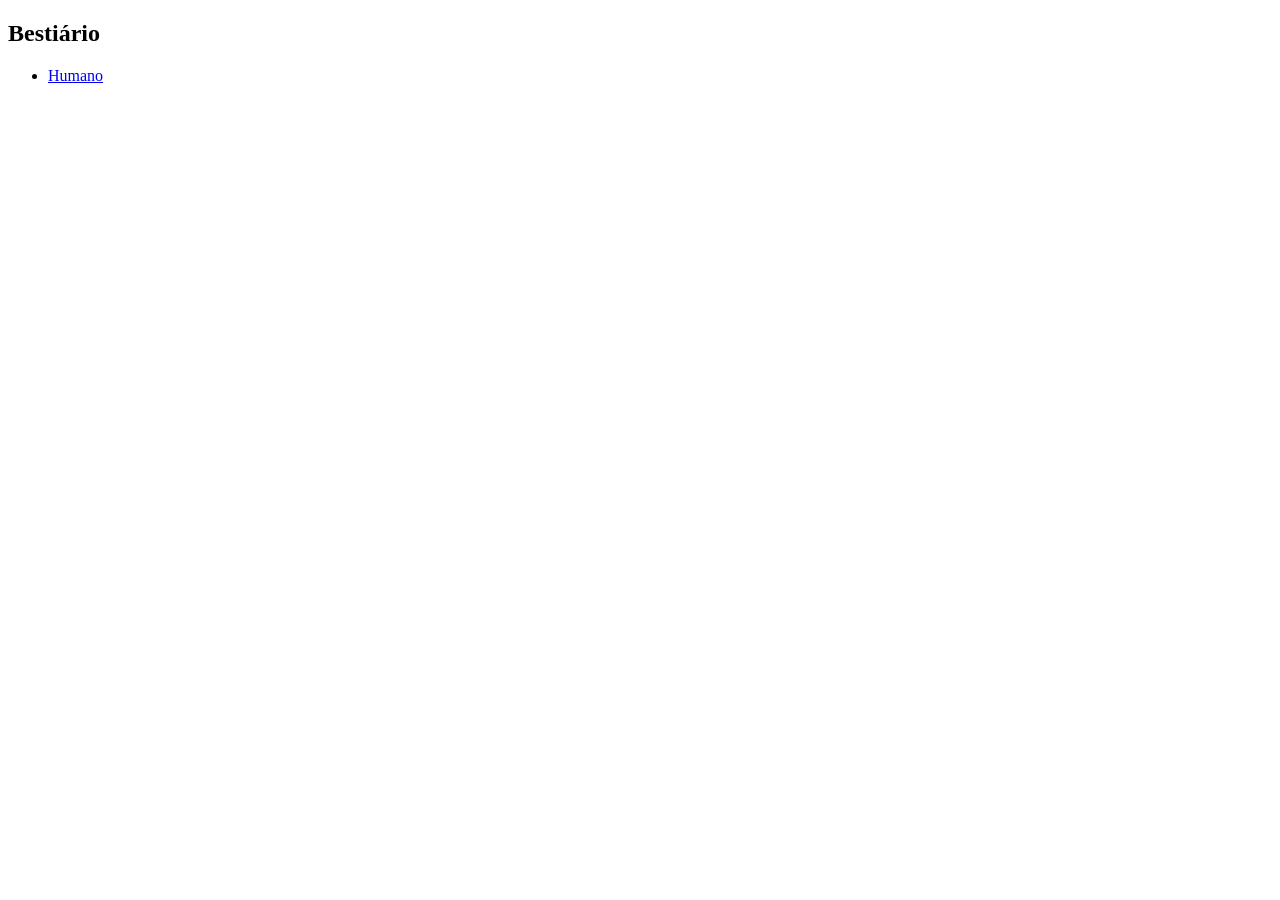
==== bestiario.html @ 2ce86ac0 "Add files via upload" ====
<!DOCTYPE html>
<html lang="pt-br">
<link rel="preconnect" href="https://fonts.googleapis.com">
<link rel="preconnect" href="https://fonts.gstatic.com" crossorigin>
<link href="" rel="stylesheet">

<head>
<meta charset="UTF-8">
<title>BESTIÁRIO</title>
<link rel="stylesheet" href="css/style.css">
</head>

<div class="container">
  <nav class="sumario">
    <h2>Bestiário</h2>
    <ul>
      <li><a href="#" data-target="human">Humano</a></li>
    </ul>
  </nav>

  <div class="painel">
    <div class="descricao" id="human">
    <h3>『 Humano 』</h3><h4>Tipo: Humano</h4>
    <h4>Origem e Descrição breve:</h4>Os humanos são a espécie predominante do Continente Mágico. Surgiram na Era do Caos e ganharam notoriedade após a derrota do Deus Maligno por dois de seus heróis, tranzendo consigo a Era dos Humanos
    <h4>Características:</h4>
    Alta adaptabilidade a diferentes biomas e condições mágicas.<br>
    Crescimento populacional acelerado em comparação às demais espécies.<br>
    Forte capacidade de organização social e política.<br>
    Tendência à expansão territorial e consolidação de poder.
    <h4>Habilidades Intrínsecas:</h4>
    Nenhuma.
    <h4>Cultura:</h4>
    Extremamente diversa, variando entre reinos militaristas, teocracias devotas aos Heróis Imortais e nações comerciais expansionistas. Valorizam progresso, legado e linhagem. A história da derrota do Deus Maligno é ensinada como símbolo máximo do potencial humano.
    <h4>Observações:</h4>
    São a maioria populacional do continente.<br>
    Atualmente detêm a maior parte das rotas comerciais e centros acadêmicos.<br>
    Outras espécies os veem com respeito, cautela ou ressentimento.<br>
    Apesar da ausência de habilidades intrínsecas, sua capacidade de evolução constante os torna imprevisíveis a longo prazo.<br>
    <img src="bestiario/humie.jpg" width="250" height="400">
    </div>
  </div>
</div>

<script>
const links = document.querySelectorAll('.sumario a');
const descricoes = document.querySelectorAll('.descricao');

// Esconde todas inicialmente
descricoes.forEach(d => d.style.display = 'none');

links.forEach(link => {
  link.addEventListener('click', e => {
    e.preventDefault();

    // Esconde todas
    descricoes.forEach(d => d.style.display = 'none');

    // Mostra a selecionada
    const targetId = link.getAttribute('data-target');
    const target = document.getElementById(targetId);
    if(target) target.style.display = 'block';
  });
});
</script>
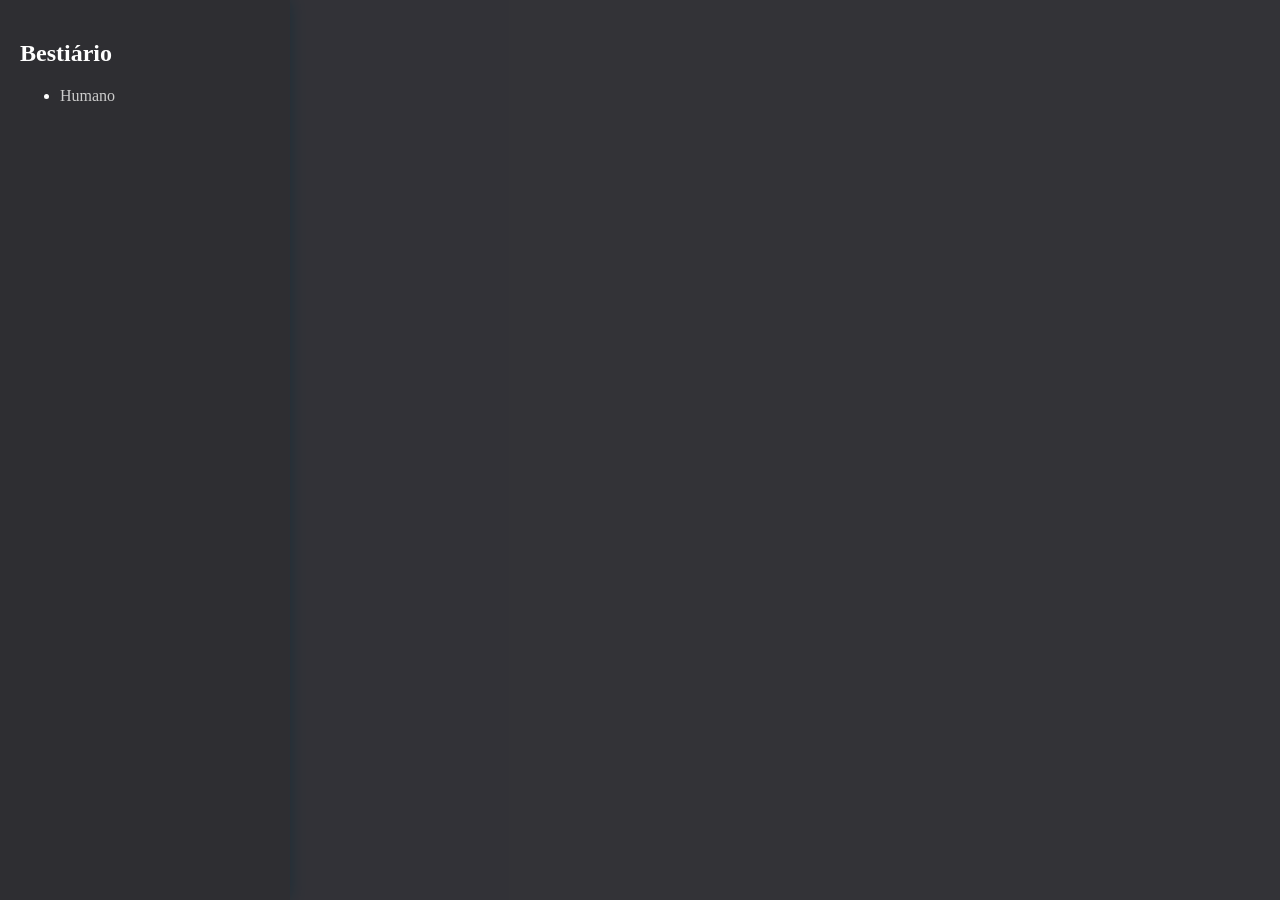
==== commit af697c56: "Update bestiario.html" ====
--- a/bestiario.html
+++ b/bestiario.html
@@ -2,7 +2,7 @@
 <html lang="pt-br">
 <link rel="preconnect" href="https://fonts.googleapis.com">
 <link rel="preconnect" href="https://fonts.gstatic.com" crossorigin>
-<link href="" rel="stylesheet">
+<link href="css/style.css" rel="stylesheet">
 
 <head>
 <meta charset="UTF-8">
@@ -61,4 +61,4 @@
     if(target) target.style.display = 'block';
   });
 });
-</script>+</script>
--- a/css/style.css
+++ b/css/style.css
@@ -0,0 +1,135 @@
+
+body {
+    margin: 0;
+    background: url("../ContinenteMagico.jpg") no-repeat center center fixed;
+    background-size: cover;
+}
+
+.menu {
+    display: flex;
+    height: 100vh;
+    backdrop-filter: blur(6px);
+    background-color: rgba(10, 10, 15, 0.75);
+}
+
+/* LADO ESQUERDO */
+.sidebar {
+    width: 25%;
+    padding: 20px;
+    border-right: 2px solid #333;
+}
+
+.sidebar h2 {
+    margin-top: 0;
+    color: #aaa;
+}
+
+.sidebar ul {
+    list-style: none;
+    padding: 0;
+}
+
+.sidebar li {
+    margin: 15px 0;
+}
+
+.sidebar a {
+    color: #ccc;
+    text-decoration: none;
+}
+
+.sidebar a:hover {
+    color: white;
+    text-shadow: 0 0 8px rgba(0, 200, 255, 0.8);
+}
+
+/* LADO DIREITO */
+.party {
+    width: 75%;
+    padding: 20px;
+}
+
+.character {
+    display: flex;
+    align-items: center;
+    background: #1c1c24;
+    padding: 15px;
+    margin-bottom: 15px;
+    text-decoration: none;
+    color: #ddd;
+    border: 1px solid #2a2a35;
+    transition: 0.3s;
+}
+
+.character:hover {
+    background: #252535;
+    transform: translateX(5px);
+    box-shadow: 0 0 10px rgba(0, 200, 255, 0.6);
+}
+
+.character img {
+    width: 80px;
+    height: 80px;
+    object-fit: cover;
+    margin-right: 15px;
+    border: 2px solid #333;
+}
+
+.info h3 {
+    margin: 0;
+}
+
+/* Habilidades */
+.container {
+  display: flex;
+  height: 100vh;
+}
+
+.sumario {
+  width: 250px;
+  color: white;
+  background: rgba(10,10,15,0.85);
+  padding: 20px;
+  overflow-y: auto;
+  box-shadow: 0 0 15px rgba(0,200,255,0.6);
+}
+
+.sumario a {
+  display: block;
+  margin: 5px 0;
+  color: #ccc;
+  text-decoration: none;
+  transition: 0.2s;
+}
+
+.sumario a:hover {
+  color: white;
+  text-shadow: 0 0 6px rgba(0,200,255,0.8);
+}
+
+.painel {
+  flex: 1;
+  padding: 30px;
+  color: white;
+  background: rgba(15,15,20,0.85);
+  box-shadow: cyan;
+  overflow-y: auto;
+}
+
+.habilidade {
+  display: none; /* escondido inicialmente */
+  background: rgba(20,20,30,0.9);
+  color: white;
+  padding: 20px;
+  margin-bottom: 20px;
+  border-left: 4px solid #00c8ff;
+  border-radius: 5px;
+  box-shadow: 0 0 10px rgba(0,200,255,0.3);
+  opacity: 0;
+  transition: opacity 0.4s ease;
+}
+
+.habilidade.show {
+  display: block;
+  opacity: 1;
+}
--- a/css/style.css
+++ b/css/style.css
@@ -0,0 +1,135 @@
+
+body {
+    margin: 0;
+    background: url("../ContinenteMagico.jpg") no-repeat center center fixed;
+    background-size: cover;
+}
+
+.menu {
+    display: flex;
+    height: 100vh;
+    backdrop-filter: blur(6px);
+    background-color: rgba(10, 10, 15, 0.75);
+}
+
+/* LADO ESQUERDO */
+.sidebar {
+    width: 25%;
+    padding: 20px;
+    border-right: 2px solid #333;
+}
+
+.sidebar h2 {
+    margin-top: 0;
+    color: #aaa;
+}
+
+.sidebar ul {
+    list-style: none;
+    padding: 0;
+}
+
+.sidebar li {
+    margin: 15px 0;
+}
+
+.sidebar a {
+    color: #ccc;
+    text-decoration: none;
+}
+
+.sidebar a:hover {
+    color: white;
+    text-shadow: 0 0 8px rgba(0, 200, 255, 0.8);
+}
+
+/* LADO DIREITO */
+.party {
+    width: 75%;
+    padding: 20px;
+}
+
+.character {
+    display: flex;
+    align-items: center;
+    background: #1c1c24;
+    padding: 15px;
+    margin-bottom: 15px;
+    text-decoration: none;
+    color: #ddd;
+    border: 1px solid #2a2a35;
+    transition: 0.3s;
+}
+
+.character:hover {
+    background: #252535;
+    transform: translateX(5px);
+    box-shadow: 0 0 10px rgba(0, 200, 255, 0.6);
+}
+
+.character img {
+    width: 80px;
+    height: 80px;
+    object-fit: cover;
+    margin-right: 15px;
+    border: 2px solid #333;
+}
+
+.info h3 {
+    margin: 0;
+}
+
+/* Habilidades */
+.container {
+  display: flex;
+  height: 100vh;
+}
+
+.sumario {
+  width: 250px;
+  color: white;
+  background: rgba(10,10,15,0.85);
+  padding: 20px;
+  overflow-y: auto;
+  box-shadow: 0 0 15px rgba(0,200,255,0.6);
+}
+
+.sumario a {
+  display: block;
+  margin: 5px 0;
+  color: #ccc;
+  text-decoration: none;
+  transition: 0.2s;
+}
+
+.sumario a:hover {
+  color: white;
+  text-shadow: 0 0 6px rgba(0,200,255,0.8);
+}
+
+.painel {
+  flex: 1;
+  padding: 30px;
+  color: white;
+  background: rgba(15,15,20,0.85);
+  box-shadow: cyan;
+  overflow-y: auto;
+}
+
+.habilidade {
+  display: none; /* escondido inicialmente */
+  background: rgba(20,20,30,0.9);
+  color: white;
+  padding: 20px;
+  margin-bottom: 20px;
+  border-left: 4px solid #00c8ff;
+  border-radius: 5px;
+  box-shadow: 0 0 10px rgba(0,200,255,0.3);
+  opacity: 0;
+  transition: opacity 0.4s ease;
+}
+
+.habilidade.show {
+  display: block;
+  opacity: 1;
+}
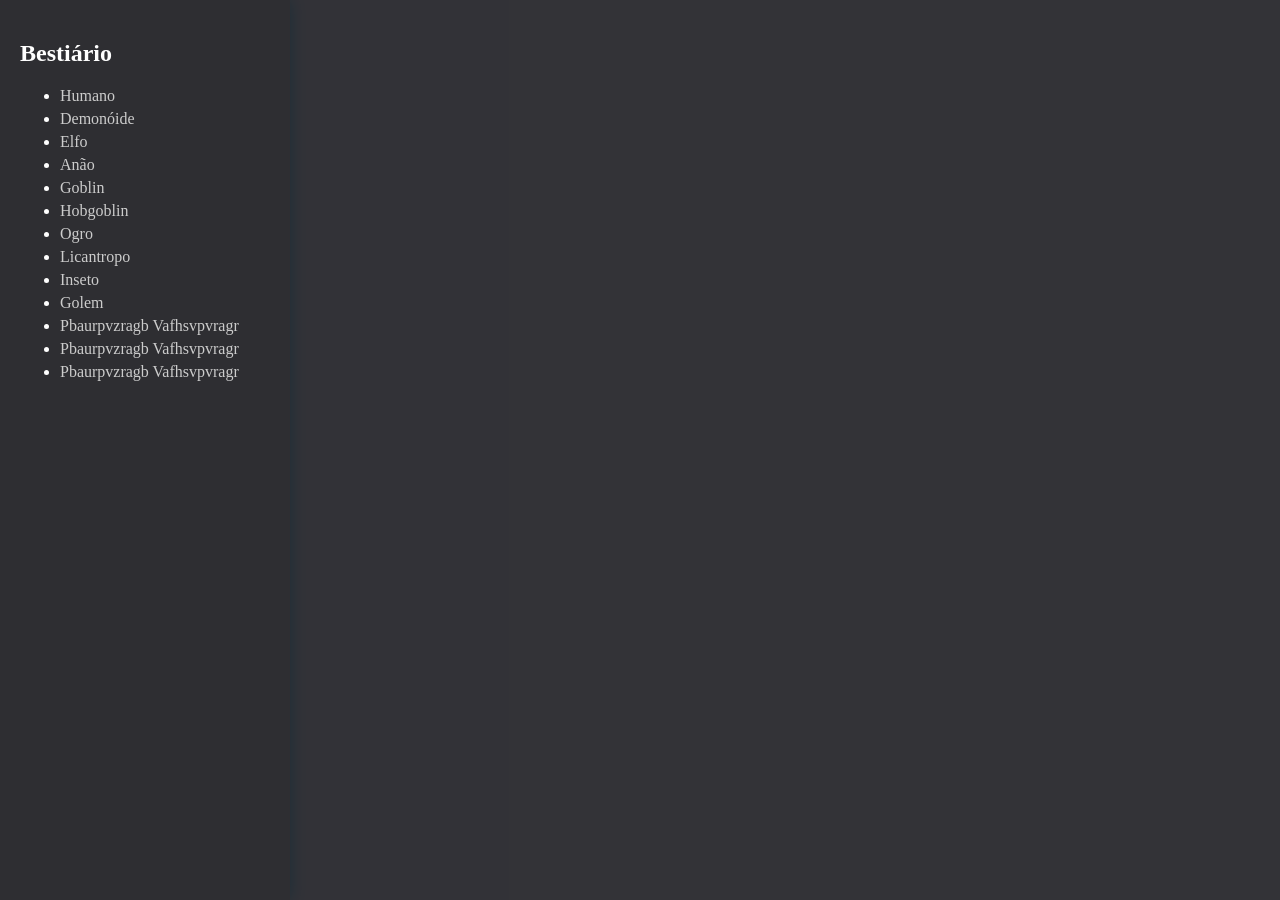
==== commit 3bb4a200: "Update bestiario.html" ====
--- a/bestiario.html
+++ b/bestiario.html
@@ -9,19 +9,31 @@
 <title>BESTIÁRIO</title>
 <link rel="stylesheet" href="css/style.css">
 </head>
-
-<div class="container">
+<body>
+  <div class="container">
   <nav class="sumario">
     <h2>Bestiário</h2>
     <ul>
       <li><a href="#" data-target="human">Humano</a></li>
+      <li><a href="#" data-target="humdem">Demonóide</a></li>
+      <li><a href="#" data-target="erufo">Elfo</a></li>
+      <li><a href="#" data-target="dowafu">Anão</a></li>
+      <li><a href="#" data-target="goburin">Goblin</a></li>
+      <li><a href="#" data-target="hobugoburin">Hobgoblin</a></li>
+      <li><a href="#" data-target="ouga">Ogro</a></li>
+      <li><a href="#" data-target="raikansuropu">Licantropo</a></li>
+      <li><a href="#" data-target="insekuto">Inseto</a></li> 
+      <li><a href="#" data-target="goremu">Golem</a></li>
+      <li><a href="#" data-target="kij">Pbaurpvzragb Vafhsvpvragr</a></li>
+      <li><a href="#" data-target="orc">Pbaurpvzragb Vafhsvpvragr</a></li>
+      <li><a href="#" data-target="lagarto">Pbaurpvzragb Vafhsvpvragr</a></li>
     </ul>
   </nav>
 
   <div class="painel">
     <div class="descricao" id="human">
     <h3>『 Humano 』</h3><h4>Tipo: Humano</h4>
-    <h4>Origem e Descrição breve:</h4>Os humanos são a espécie predominante do Continente Mágico. Surgiram na Era do Caos e ganharam notoriedade após a derrota do Deus Maligno por dois de seus heróis, tranzendo consigo a Era dos Humanos
+    <h4>Origem e Descrição breve:</h4>Os humanos são a espécie predominante do Continente Mágico. Surgiram na Era do Caos e ganharam notoriedade após a derrota do Deus Maligno por dois de seus heróis, tranzendo consigo a Era dos Humanos.
     <h4>Características:</h4>
     Alta adaptabilidade a diferentes biomas e condições mágicas.<br>
     Crescimento populacional acelerado em comparação às demais espécies.<br>
@@ -36,11 +48,191 @@
     Atualmente detêm a maior parte das rotas comerciais e centros acadêmicos.<br>
     Outras espécies os veem com respeito, cautela ou ressentimento.<br>
     Apesar da ausência de habilidades intrínsecas, sua capacidade de evolução constante os torna imprevisíveis a longo prazo.<br>
-    <img src="bestiario/humie.jpg" width="250" height="400">
-    </div>
+    <img src="bestiario/humie.jpg" width="250" height="410">
+    </div>
+    <div class="descricao" id="humdem">
+    <h3>『 Demonóide 』</h3><h4>Tipo: Monstro / Humano</h4>
+    <h4>Origem e Descrição breve:</h4>Demonóide é um termo usado para humanos que passaram pelo processo de majinização, tornando-se Majins. Como a natureza monstruosa adquirida varia de indivíduo para indivíduo, o termo é utilizado de forma ampla para definir humanos transformados em seres mágicos.
+    <h4>Características:</h4>Possuem enormes reservas de magículas.<br>
+    Grande afinidade natural para magias.<br>
+    Elevada longevidade e resistência mágica.<br>
+    <h4>Habilidades Intrínsecas:</h4>
+    Nenhuma.
+    <h4>Cultura:</h4>Por serem isolados da sociedade humana em um geral os demonóides não tendem a formar uma cultura ou um grupo conjunto. Existem especulações de que o Império Oriental Unido de Alaric Eisenkrone residem demonóides como humanos comuns, relevando sua natureza monstruosa.
+    <h4>Observações:</h4>Mesmo sendo monstros continuam parecendo humanos por fora.<br>
+    A transformação altera profundamente o corpo e a alma do indivíduo.<br>
+    São classificados como monstros devido à constituição mágica de seus corpos.<br>
+    Odiados por todo território humano.<br>
+    Vulneráveis aos efeitos purificadores da Magia Sagrada.<br>
+    <img src="bestiario/demonoido.webp" height="410">
+    </div>
+    <div class="descricao" id="erufo">
+    <h3>『 Elfo 』</h3><h4>Tipo: Semi-Humano</h4>
+    <h4>Origem e Descrição breve:</h4>Os elfos são uma espécie milenar, gerados a partir da Grande Árvore da Vida. Segundo as lendas da Dinastia Feiticeira, o primeiro elfo nasceu de um fruto abençoado que caiu do mais alto galho da Árvore da Vida, misturando a essência da natureza com a magia feérica ancestral os fazendo descendentes diretos das fadas.
+    <h4>Características:</h4>
+    Longevidade e conexão com o mundo.<br>
+    Dependencia de outras espécies para expandirem sua população.<br>
+    Facilidade em manipular magias de vento desde pequenos.<br>
+    Formam contratos com espíritos do vento de forma natural.<br>
+    <h4>Habilidades Intrínsecas:</h4>
+    Nenhuma.
+    <h4>Cultura:</h4>Concentrada na Dinastia Feiticeira, tendo uma estrutura política consistente em um conselho de anciões, mas ainda tendo uma família real que tem autoridade ilimitada. Tendo uma mentalidade muito mais voltada para as artes místicas e para a compreensão do fluxo natural das coisas.
+    <h4>Observações:</h4>São considerados a maior potência mágica do continente.<br>
+     Atraem estudantes e viajantes de todas as partes para estudarem na Sylvatír (Terra de Florestas Sagradas) a maior formadora de magos do continente.<br>
+     Embora mantenham relações diplomáticas e comerciais, olham para o crescimento acelerado e expansionista dos humanos com uma mistura de cautela e reserva.<br>
+    <img src="bestiario/erufo.jpeg" width="500">
+    </div>
+
+   <div class="descricao" id="dowafu">
+    <h3>『 Anão 』</h3><h4>Tipo: Semi-Humano</h4>
+    <h4>Origem e Descrição breve:</h4>Os anões são uma antiga espécie semi-humana descendente dos espíritos feéricos da terra, diferente dos elfos. A maioria possui baixa estatura, corpos robustos, pele mais escura e grandes barbas, embora existam raros indivíduos capazes de alcançar a altura de humanos ou elfos
+    <h4>Características:</h4>
+    Grande resistência física e longevidade.<br>
+    Facilidade em manipular magia de terra.<br>
+    Formam contratos com espíritos da terra de forma natural. <br>
+    Personalidade séria, pragmática e descontraída entre aliados.<br>
+    <h4>Habilidades Intrínsecas:</h4>
+    Nenhuma.
+    <h4>Cultura:</h4>Vivem nas montanhas da Nação Armada de Gerhardt, organizados em clãs e guildas de artesãos. Sua cultura gira em torno da metalurgia, mineração e criação de artefatos mágicos, sendo considerados os melhores ferreiros do continente. Mantêm relações neutras com praticamente todas as nações devido à dependência global de seus equipamentos e comércio.
+    <h4>Observações:</h4>São responsáveis pelos melhores armamentos e armaduras do continente.<br>
+    Possuem a maior miscigenação cultural entre todas as espécies.<br>
+    Raramente são incluídos em planos de guerra devido à neutralidade e à dificuldade de invadir seus territórios montanhosos.<br>
+    Mesmo sendo vistos como rígidos, costumam ser hospitaleiros com aqueles que respeitam suas tradições.<br>
+    <img src="bestiario/dowafu.jpg" width="500">
+    </div>
+
+    <div class="descricao" id="goburin">
+    <h3>『 Goblin 』</h3><h4>Tipo: Semi-Humano</h4>
+    <h4>Origem e Descrição breve:</h4>Os goblins são considerados a ramificação mais fraca e degenerada entre os semi-humanos, estando tão distantes de seus ancestrais anões e onis que muitos estudiosos sequer conseguem encontrar semelhanças além de traços mágicos residuais. Pequenos, frágeis e de aparência grotesca, sobreviveram ao longo das eras não pela força, mas por sua capacidade absurda de reprodução.
+    <h4>Características:</h4>Extremamente fracos fisicamente e mentalmente em comparação às demais espécies.<br>
+    Altíssima fertilidade, especialmente em períodos de crise.<br>
+    Vivem em média apenas 10 anos.
+    <h4>Habilidades Intrínsecas:</h4>
+    Nenhuma.
+    <h4>Cultura:</h4>Vivem em pequenas tribos espalhadas por cavernas, ruínas, florestas e regiões abandonadas. Sua sociedade é primitiva, baseada em sobrevivência imediata e reprodução constante. Podendo produzir ferramentas mas não tendo a capacidade de criar armaduras complexas ou semelhantes sem que ensinado antes.
+    <h4>Observações:</h4>São considerados os semi-humanos mais fracos do continente.<br>
+    Mesmo sofrendo perdas enormes, conseguem reconstruir populações inteiras em pouco tempo.<br>
+    Capazes de adaptação rápida a ambientes hostis devido à reprodução em massa.<br>
+    <img src="bestiario/goburin.webp" width="500">
+    </div>
+
+    <div class="descricao" id="hobugoburin">
+    <h3>『 Hobgoblin 』</h3><h4>Tipo: Semi-Humano</h4>
+    <h4>Origem e Descrição breve:</h4>Os hobgoblins são a forma evoluída dos goblins, representando aquilo que sua espécie poderia ter sido sem séculos de degeneração e sobrevivência desesperada. Mantendo a pele esverdeada característica dos goblins, possuem corpos muito mais altos e musculosos, alcançando em média 180 centímetros de altura.
+    <h4>Características:</h4>Muito mais fortes, resistentes e inteligentes que goblins comuns.<br>
+    Possuem expectativa de vida significativamente maior.<br>
+    Menor fertilidade em comparação aos goblins.
+    <h4>Habilidades Intrínsecas:</h4>
+    Nenhuma.
+    <h4>Cultura:</h4>Hobgoblins normalmente assumem posições de liderança dentro de tribos goblins, formando grupos mais organizados e militarizados. Diferente dos goblins comuns, valorizam força, hierarquia e conquistas pessoais, preferindo nutrir aqueles fortes e úteis.
+    <h4>Observações:</h4>São extremamente raros de serem vistos.<br>
+    A maioria dos goblins jamais consegue evoluir naturalmente devido à sua covardia, fraqueza e curta expectativa de vida.<br>
+    Normalmente um goblin só alcança essa evolução após receber um nome.<br>
+    <img src="bestiario/hobugoburin.webp" width="250">
+    </div>
+
+    <div class="descricao" id="ouga">
+    <h3>『 Ogro 』</h3><h4>Tipo: Semi-Humano</h4>
+    <h4>Origem e Descrição breve:</h4>Os ogros são uma rara espécie de semi-humanos conhecidos por sua força monstruosa e aparência intimidadora. Apesar de lembrarem humanos em estrutura corporal, possuem corpos extremamente musculosos e altos, com média superior a dois metros de altura. Seus chifres, pele colorida em tons variados e presas pronunciadas os tornam facilmente reconhecíveis.
+    <h4>Características:</h4>Força física extremamente elevada mesmo entre semi-humanos.<br>
+    Capazes de produzir armas, armaduras e ferramentas complexas.<br>
+    Personalidade agressiva, orgulhosa e voltada para combate.
+    <h4>Habilidades Intrínsecas:</h4>『 Fortalecimento 』
+    <h4>Cultura:</h4>Vivem em pequenas tribos isoladas nas florestas e montanhas distantes do continente principal. Apesar de agressivos, desenvolveram culturas guerreiras altamente disciplinadas, focadas em honra, combate e aperfeiçoamento marcial. Seus equipamentos possuem um estilo único conhecido como “Samurai”, completamente diferente das armaduras e armas tradicionais do continente.
+    <h4>Observações:</h4>Extremamente raros, podendo passar décadas sem que um seja avistado.<br>
+    Muitos trabalham como mercenários devido à fama como guerreiros devastadores.<br>
+    A expectativa de vida média gira em torno de cem anos, embora existam histórias sobre ogros que viveram por mais de trezentos anos.<br>
+    <img src="bestiario/ouga.webp" width="500">
+    </div>
+
+    <div class="descricao" id="kijin">
+    <h3>『 Kijin 』</h3><h4>Tipo: Semi-Humano</h4>
+    <h4>Origem e Descrição breve:</h4>
+    <h4>Características:</h4>
+    <h4>Habilidades Intrínsecas:</h4>『 Controle de Chamas 』<br>
+    『 Transformação em Chamas 』
+    <h4>Cultura:</h4>
+    <h4>Observações:</h4>
+    <img src="bestiario/kijin.webp" width="500">
+    </div>
+
+    <div class="descricao" id="Ouku">
+    <h3>『 Orc 』</h3><h4>Tipo: Semi-Humano</h4>
+    <h4>Origem e Descrição breve:</h4>
+    <h4>Características:</h4>
+    <h4>Habilidades Intrínsecas:</h4>
+    Nenhuma.
+    <h4>Cultura:</h4>
+    <h4>Observações:</h4>
+    <img src="bestiario/Ouku.webp" width="500">
+    </div>
+
+    <div class="descricao" id="rizadoman">
+    <h3>『 Homem-Lagarto 』</h3><h4>Tipo: Semi-Humano</h4>
+    <h4>Origem e Descrição breve:</h4>
+    <h4>Características:</h4>
+    <h4>Habilidades Intrínsecas:</h4>
+    『 Armadura de Escamas 』
+    <h4>Cultura:</h4>
+    <h4>Observações:</h4>
+    <img src="bestiario/rizādoman.webp" width="500">
+    </div>
+
+    <div class="descricao" id="raikansuropu">
+    <h3>『 Licantropo 』</h3><h4>Tipo: Semi-Humano</h4>
+    <h4>Origem e Descrição breve:</h4>Os licantropos são uma espécie de semi-humanos capazes de assumir características completas ou parciais de seus respectivos animais à vontade. São conhecidos por sua força física elevada e natureza guerreira. Sua espécie é dividida em diferentes grupos baseados em linhagens bestiais específicas.
+    <h4>Características:</h4>Capazes de se transformar parcial ou completamente em animais.<br>
+    Grande força física, sentidos aguçados e resistência natural.<br>
+    Juventude extremamente prolongada entre 30 a 50 anos.<br>
+    Possuem instintos competitivos e apreciam batalhas contra adversários fortes.
+    <h4>Habilidades Intrínsecas:</h4>
+    『 bestializar 』<br>
+    『 corpo bestial 』<br>
+    『 auto regeneração 』
+    <h4>Cultura:</h4>Os licantropos vivem espalhados pelo continente, tendo uma maior concentração entre os Impérios Orientais e a Dinastia Feiticeira. Sua cultura valoriza combate, caça, força e sobrevivência. Entre eles, guerreiros fortes são altamente respeitados independentemente de posição social ou idade.
+    <h4>Observações:</h4>São divididos em sete grupos principais: Caninos, Felinos, Primatas, Ursos, Serpentes, Aviários e Grandes.<br>
+    Mesmo entre outras espécies guerreiras, os licantropos possuem fama por sua ferocidade em combate.<br>
+    Muitos atuam como mercenários, caçadores ou soldados de elite devido às suas capacidades físicas superiores.<br>
+    <img src="bestiario/raikansuropu.webp" width="500">
+    </div>
+
+    <div class="descricao" id="insekuto">
+    <h3>『 Inseto 』</h3><h4>Tipo: Monstro / Insectoide</h4>
+    <h4>Origem e Descrição breve:</h4>Os insetos são monstros semi-espirituais originários de outro universo, representando o estágio mais jovem dos Insectares. Capazes de assumir formas inspiradas em qualquer tipo de inseto ou aracnídeo, variam entre formigas, abelhas, aranhas, escorpiões e inúmeras outras variações.
+    <h4>Características:</h4>Sua carapaça evolui constantemente conforme acumulam força.<br>
+    Mesmo os mais fracos possuem força próxima à dos licantropos.<br>
+    Funcionam através de inteligência coletiva e comunicação mental.
+    <h4>Habilidades Intrínsecas:</h4>
+    『 Exoesqueleto 』<br>
+    『 Telepatia 』<br>
+    『 habilidade dependente do tipo de inseto 』
+    <h4>Cultura:</h4>Insetos vivem em colônias altamente organizadas guiadas por instintos coletivos e hierarquias rígidas tendo normalmente uma rainha que controla a ordem total da colônia. Seu objetivo principal é evolução e expansão, constantemente buscando fortalecer seus corpos e aproximar-se do próximo estágio evolutivo.
+    <h4>Observações:</h4>Seu próximo estágio evolutivo são os Insectares, formas humanoides muito mais poderosas.<br>
+    Os materiais de seus exoesqueletos podem variar entre ferro, aço mágico e até oricalco.<br>
+    Certos membros de sua espécie que viveram o suficiente podem ser encontrados ostentando aparências meio-humanóides devido a estar no processo incompleto de evoluir para Insectares, com poder que presumivelmente corresponde a esse status.<br>
+    <img src="bestiario/insekuto.webp" width="500">
+    </div>
+
+    <div class="descricao" id="goremu">
+    <h3>『 Golem 』</h3><h4>Tipo: Semi-Humano / Construto</h4>
+    <h4>Origem e Descrição breve:</h4>Golems são construtos criados a partir de materiais inorgânicos através da magia. Embora a maioria seja criada artificialmente por magos, também existem golems naturais formados espontaneamente pela concentração de magículas. Seus corpos podem ser feitos de diversos materiais.
+    <h4>Características:</h4>Corpos extremamente resistentes e adaptáveis.<br>
+    O material de seus corpos evolui junto com seu crescimento em poder.<br>
+    Podem variar desde pequenas bonecas até gigantescas armas de guerra.
+    <h4>Habilidades Intrínsecas:</h4>
+    『 Corpo de Magíaço 』 
+    <h4>Cultura:</h4>Golems artificiais normalmente servem seus criadores, funcionando como guardiões, trabalhadores ou armas mágicas. Já os golems naturais possuem comportamento próprio, desenvolvendo consciência e identidade conforme acumulam experiências ao longo do tempo.
+    <h4>Observações:</h4>Os materiais mais comuns para criação de golems são argila, ferro, pedra e madeira.<br>
+    Alguns magos utilizam magípedras ou magíaço para produzir versões mais avançadas.<br>
+    Podem ser criados manualmente ou através do feitiço “Criar Golem”.<br>
+    Mesmo objetos simples como bonecas ou bichos de pelúcia podem se tornar golems.<br>
+    <img src="bestiario/gōremu.webp" width="500">
+    </div>
+
   </div>
-</div>
-
+  </div>
+</body>
+</html>
 <script>
 const links = document.querySelectorAll('.sumario a');
 const descricoes = document.querySelectorAll('.descricao');
